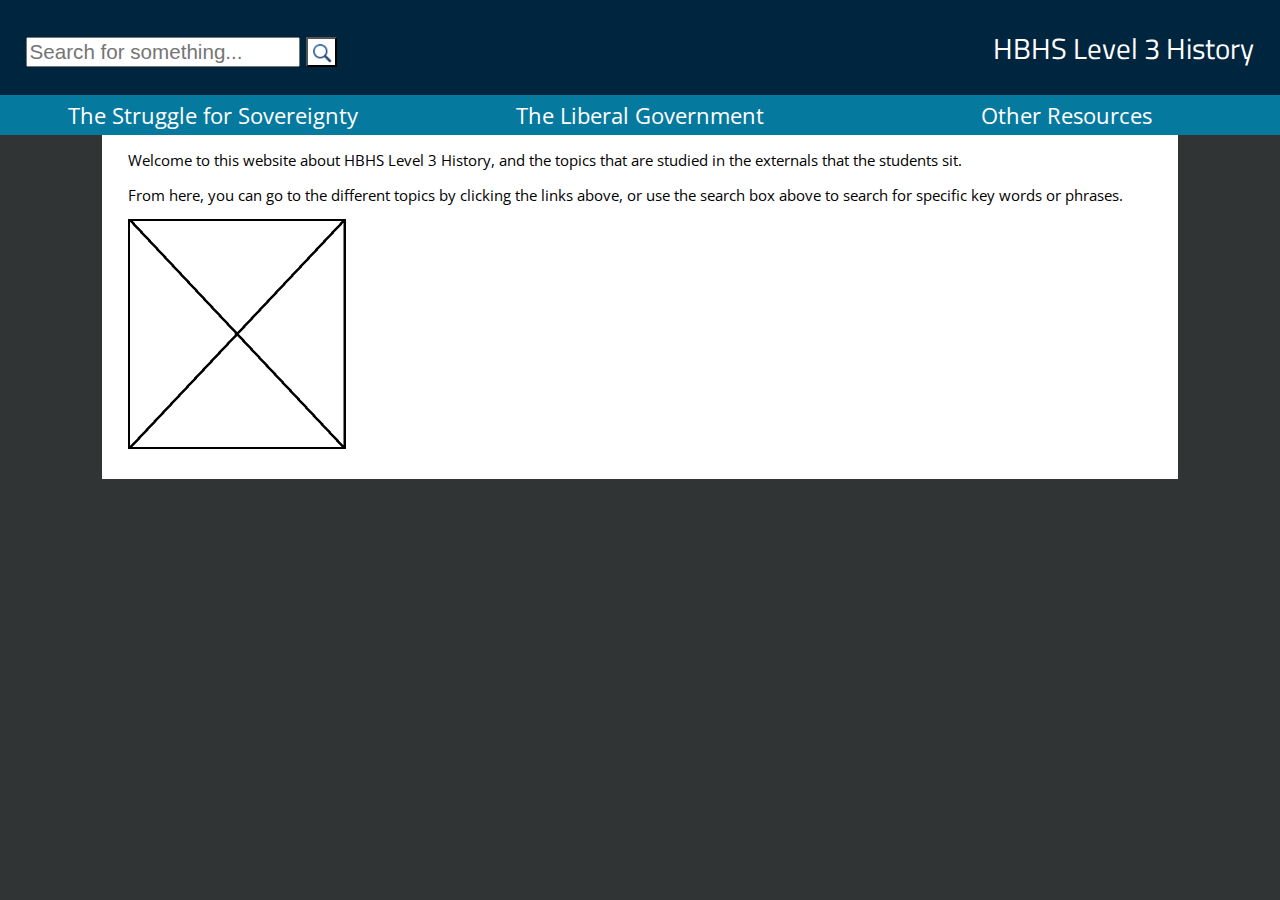
==== index.html @ 08b9e3be "Update index.html" ====
<!DOCTYPE HTML>
<html>
<head>
	<meta http-equiv="Content-Type" content="text/html" charset="UTF-8" lang="en">
	<meta name="keywords" content="History, HBHS, Hamilton Boys' High School">
	<meta name="author" content="Jordyn Coxhead">
	<title>HBHS Level 3 History</title>
	<link rel="stylesheet" type="text/css" href="style.css">
	<link rel="icon" type="image/ico" href="images/blue_book.ico">
	
</head>
<body>
	<header>
		<form action="results.html">
			<input type="search" id="mySearch" placeholder="Search for something..." name="search">
			<button type="submit" id="submitButton"><span class="invisible">O</span></button>
		</form>
		<a href="index.html">HBHS Level 3 History</a>
	</header>
	<nav>
		<ul>
			<a href="sovereignty.html"><li>The Struggle for Sovereignty</li></a> 
			<a href="liberal.html"><li>The Liberal Government</li></a> 
			<a href="resources.html"><li>Other Resources</li></a>
		</ul>	
	</nav>
	<main>
		<section>
			<p>Welcome to this website about HBHS Level 3 History, and the topics that are studied in the externals that the students sit.</p>
			<p>From here, you can go to the different topics by clicking the links above, or use the search box above to search for specific key words or phrases.</p>
			<img src='images/sample.png' />
		</section>
	</main>
	<footer>
	</footer>
</body>
</html>
---- style.css ----
@import url('https://fonts.googleapis.com/css?family=Titillium+Web|Yanone+Kaffeesatz|Open+Sans');

header, nav, main, section
{
	display: block;
}

html
{
	min-height: 100%;
}
body {
	background-color: #313435;
	margin: 0;
	padding: 0;
	font-family: 'Open Sans', sans-serif;
	font-size: 0.92em;
}
header {
	height: 10%;
	background-color: #00253E;
	margin: 0;
	font-family: 'Titillium Web', sans-serif;
	font-size: 2em;
	color: #fff;
	padding: 2%;
	text-align: right;
}
nav {
	background-color: #06799F;
	margin: 0;
	font-size: 1.5em;
	height: 10%;
}
nav ul
{
	list-style-type: none;
	text-decoration: none;
	margin: 0;
	padding: 0;
}
nav ul li
{
	margin: 0;
	padding: 5px 0 5px 0;
	text-align: center;
	float: left;
	width: 33.3333333%;
	background-color:#06799F;
	
}
header a:link, header a:visited, nav a:link, nav a:visited {
    text-decoration: none;
    color: #fff;
}
main {
	background-color: #FFF;
	width: 80%;
	padding: 2%;
	padding-top: 0;
	float: left;
  	margin-left: 8%;
}
footer {
	height: 10%;
	background-color: #06799F;
	width: 100%;
	margin: 0;
	padding: 0;
}
h1 {
	font-family: 'Yanone Kaffeesatz', sans-serif;
	font-size: 1.5em;
}
h2 {
	font-size: 1.17em;
}
h3 {
	font-size: 1em;
	font-style: strong;
}
.img-align-right {
    	float: right;
    	margin: 0 0 10px 10px;
}
form {
	float: left;
	margin: 0;
	padding: 0;
}
#mySearch {
	font-size: 0.7em;
}
#submitButton {
	font-size: 0.7em;
	background-image: url('/images/search.png');
	background-size: cover;
	background-repeat: no-repeat;
	width: 1.5em;
}
.invisible {
	opacity: 0;
}
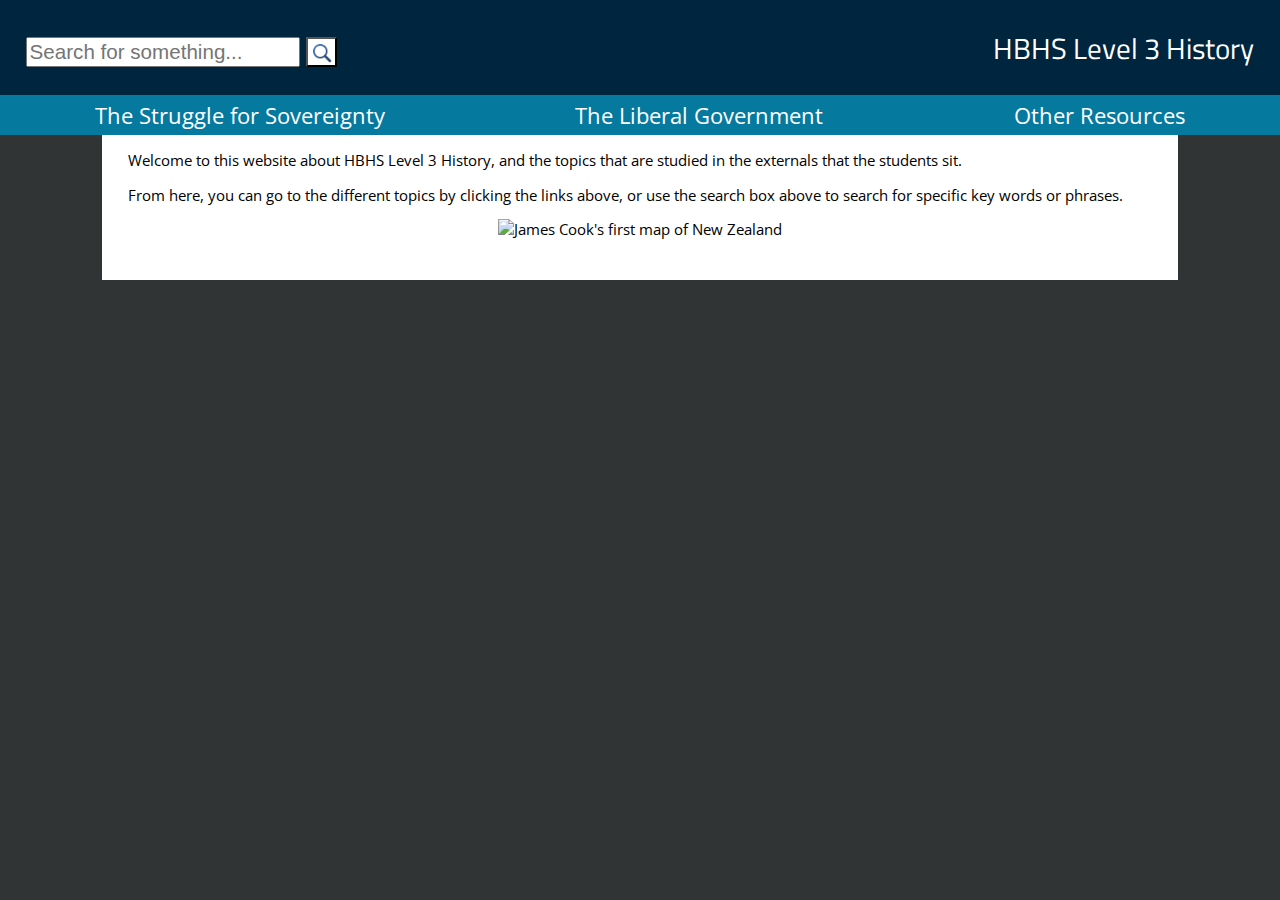
==== commit 53075ca7: "Update index.html" ====
--- a/index.html
+++ b/index.html
@@ -28,7 +28,7 @@
 		<section>
 			<p>Welcome to this website about HBHS Level 3 History, and the topics that are studied in the externals that the students sit.</p>
 			<p>From here, you can go to the different topics by clicking the links above, or use the search box above to search for specific key words or phrases.</p>
-			<img src='images/sample.png' />
+			<p align="center"><img src="images/cook.jpg" alt="James Cook's first map of New Zealand" title="James Cook's first map of New Zealand" width="500" height="690"/></p>	
 		</section>
 	</main>
 	<footer>
--- a/style.css
+++ b/style.css
@@ -30,7 +30,6 @@
 	background-color: #06799F;
 	margin: 0;
 	font-size: 1.5em;
-	height: 10%;
 }
 nav ul
 {
@@ -38,14 +37,14 @@
 	text-decoration: none;
 	margin: 0;
 	padding: 0;
+	display: flex;
+	justify-content: space-around;
 }
 nav ul li
 {
 	margin: 0;
 	padding: 5px 0 5px 0;
 	text-align: center;
-	float: left;
-	width: 33.3333333%;
 	background-color:#06799F;
 	
 }
@@ -68,9 +67,14 @@
 	margin: 0;
 	padding: 0;
 }
+a:link, a:visited, a:hover, a:active {
+	color: blue;
+    	text-decoration: underline;
+    	cursor: auto;
+}
 h1 {
 	font-family: 'Yanone Kaffeesatz', sans-serif;
-	font-size: 1.5em;
+	font-size: 2em;
 }
 h2 {
 	font-size: 1.17em;
@@ -79,9 +83,13 @@
 	font-size: 1em;
 	font-style: strong;
 }
+.img-align-left {
+    	float: left;
+    	margin: 0 15px 15px 0;
+}
 .img-align-right {
     	float: right;
-    	margin: 0 0 10px 10px;
+    	margin: 0 0 15px 15px;
 }
 form {
 	float: left;
@@ -101,3 +109,35 @@
 .invisible {
 	opacity: 0;
 }
+@media screen and (max-width: 600px)  {
+	header
+	{
+		text-align: center;
+	}
+	form
+	{
+		float: left;
+		width: 100%;
+	}
+	main
+	{
+		margin: 0;
+		width: 100%;
+	}
+	nav ul
+	{
+		flex-direction: column;
+	}
+	nav ul li
+	{
+		float: none;
+		width: 100%;
+	}
+	img
+	{
+		margin: auto;
+		height: auto;
+		width: 75%;
+		float: none;
+	}
+}
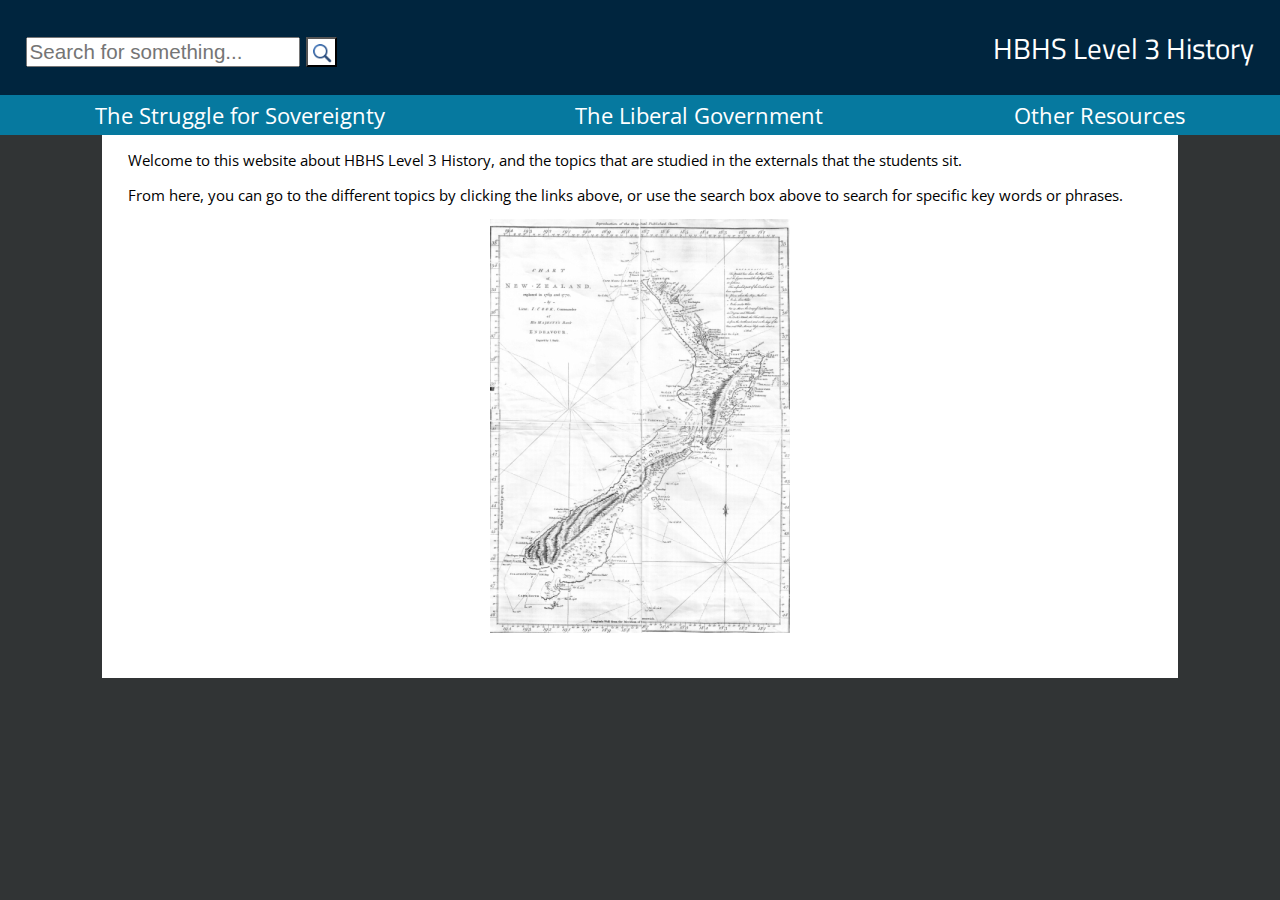
==== commit a3b018df: "Update index.html" ====
--- a/index.html
+++ b/index.html
@@ -28,7 +28,7 @@
 		<section>
 			<p>Welcome to this website about HBHS Level 3 History, and the topics that are studied in the externals that the students sit.</p>
 			<p>From here, you can go to the different topics by clicking the links above, or use the search box above to search for specific key words or phrases.</p>
-			<p align="center"><img src="images/cook.jpg" alt="James Cook's first map of New Zealand" title="James Cook's first map of New Zealand" width="500" height="690"/></p>	
+			<p align="center"><img src="images/cook.jpg" alt="James Cook's first map of New Zealand" title="James Cook's first map of New Zealand" width="300" height="414"/></p>	
 		</section>
 	</main>
 	<footer>
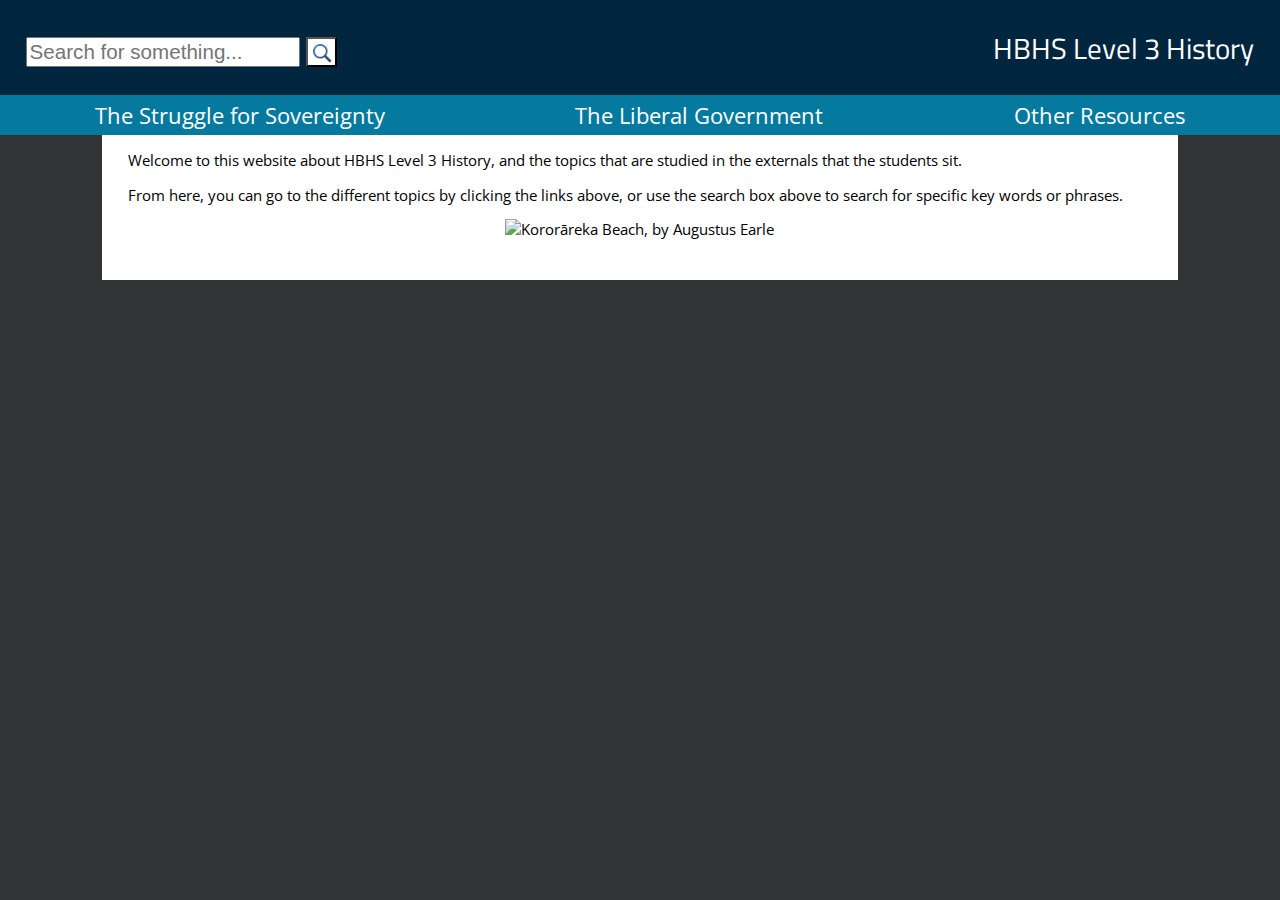
==== commit f8864560: "Update index.html" ====
--- a/index.html
+++ b/index.html
@@ -28,7 +28,7 @@
 		<section>
 			<p>Welcome to this website about HBHS Level 3 History, and the topics that are studied in the externals that the students sit.</p>
 			<p>From here, you can go to the different topics by clicking the links above, or use the search box above to search for specific key words or phrases.</p>
-			<p align="center"><img src="images/cook.jpg" alt="James Cook's first map of New Zealand" title="James Cook's first map of New Zealand" width="300" height="414"/></p>	
+			<p align="center"><img src="images/cover.jpg" alt="Kororāreka Beach, by Augustus Earle" title="Kororāreka Beach, by Augustus Earle" width="500" height="219"/></p>	
 		</section>
 	</main>
 	<footer>
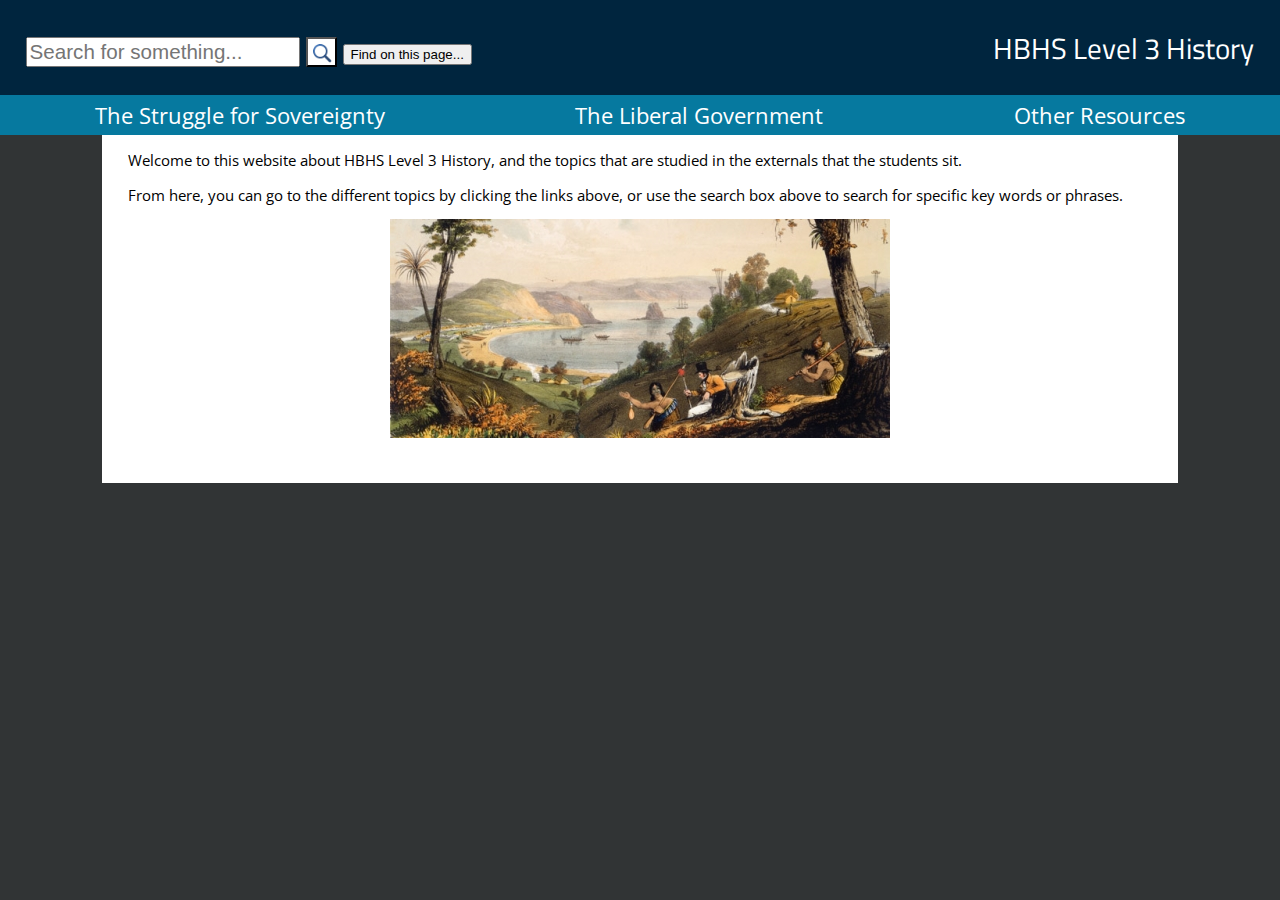
==== commit b8c5fd67: "Update index.html" ====
--- a/index.html
+++ b/index.html
@@ -14,6 +14,7 @@
 		<form action="results.html">
 			<input type="search" id="mySearch" placeholder="Search for something..." name="search">
 			<button type="submit" id="submitButton"><span class="invisible">O</span></button>
+			<script type="text/javascript" language="JavaScript" src="find5.js"></script>
 		</form>
 		<a href="index.html">HBHS Level 3 History</a>
 	</header>
--- a/style.css
+++ b/style.css
@@ -109,6 +109,14 @@
 .invisible {
 	opacity: 0;
 }
+.highlight
+{
+	background-color: DeepSkyBlue;
+}
+.find_selected
+{
+	background-color: LightBlue;
+}
 @media screen and (max-width: 600px)  {
 	header
 	{
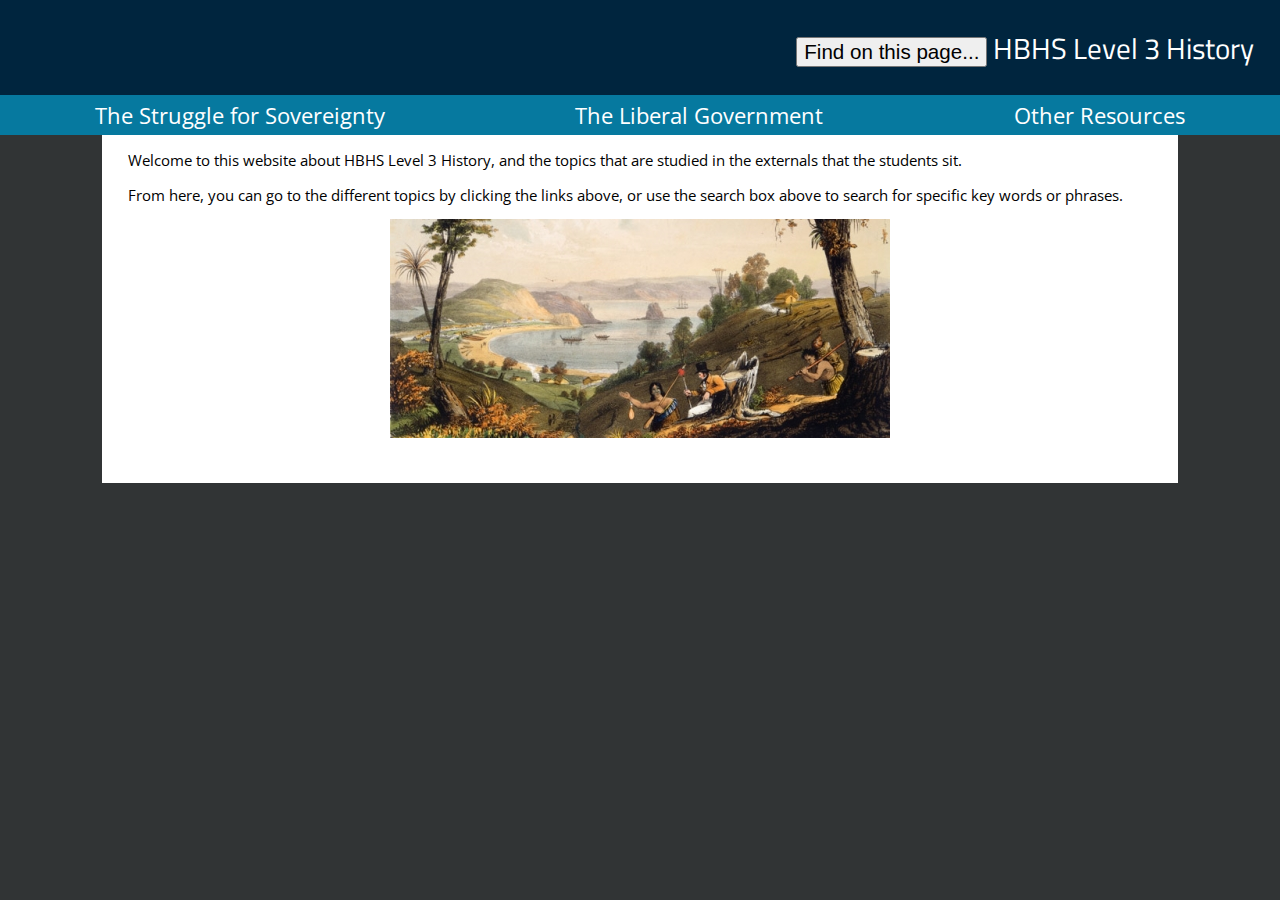
==== commit c0893154: "Update index.html" ====
--- a/index.html
+++ b/index.html
@@ -11,11 +11,7 @@
 </head>
 <body>
 	<header>
-		<form action="results.html">
-			<input type="search" id="mySearch" placeholder="Search for something..." name="search">
-			<button type="submit" id="submitButton"><span class="invisible">O</span></button>
-			<script type="text/javascript" language="JavaScript" src="find5.js"></script>
-		</form>
+		<script type="text/javascript" language="JavaScript" src="find5.js"></script>
 		<a href="index.html">HBHS Level 3 History</a>
 	</header>
 	<nav>
--- a/style.css
+++ b/style.css
@@ -111,11 +111,11 @@
 }
 .highlight
 {
-	background-color: DeepSkyBlue;
+	background-color: LightBlue;
 }
 .find_selected
 {
-	background-color: LightBlue;
+	background-color: DeepSkyBlue;
 }
 @media screen and (max-width: 600px)  {
 	header
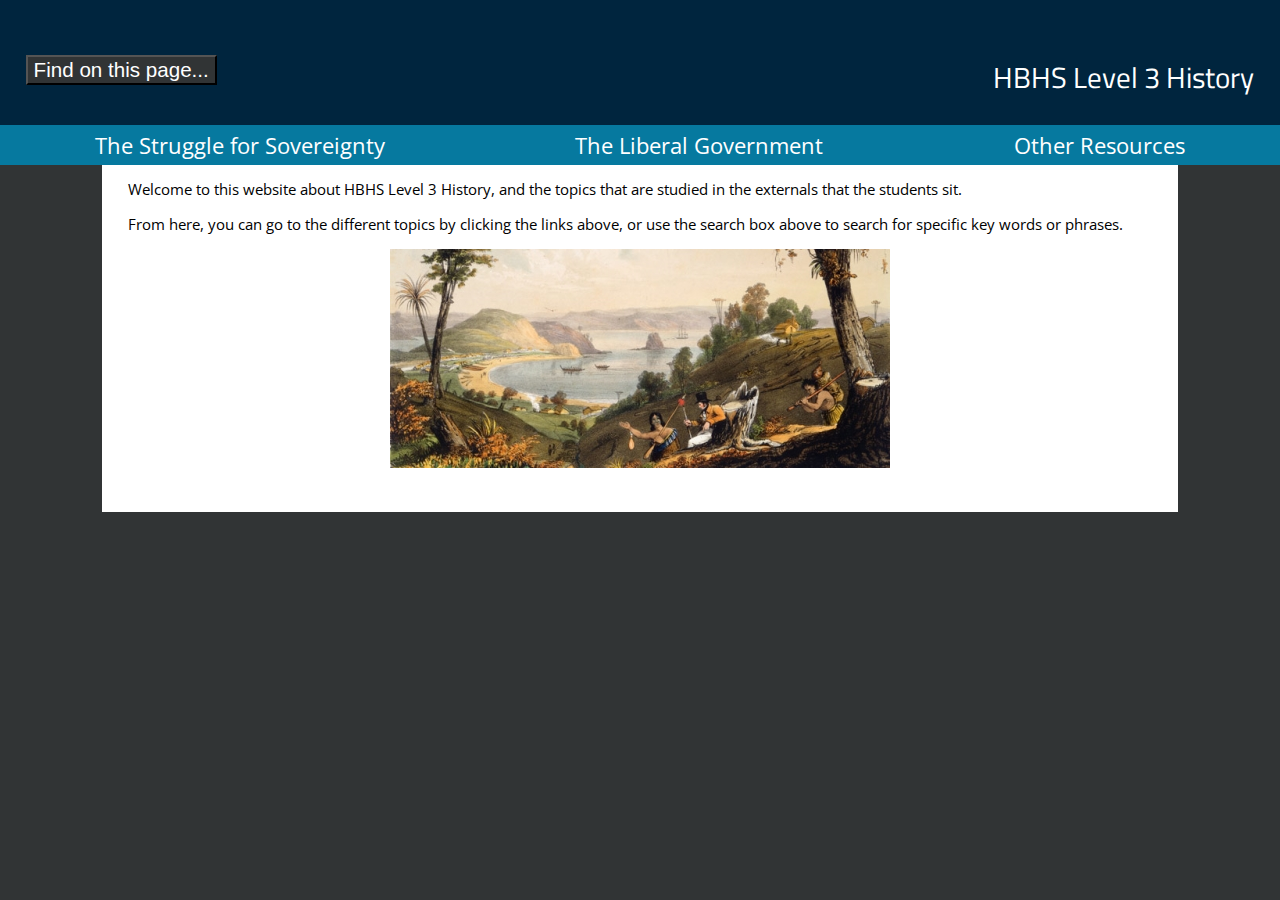
==== commit d11730c4: "Update index.html" ====
--- a/index.html
+++ b/index.html
@@ -11,7 +11,7 @@
 </head>
 <body>
 	<header>
-		<script type="text/javascript" language="JavaScript" src="find5.js"></script>
+		<p><script type="text/javascript" language="JavaScript" src="find5.js"></script></p>
 		<a href="index.html">HBHS Level 3 History</a>
 	</header>
 	<nav>
--- a/style.css
+++ b/style.css
@@ -98,13 +98,13 @@
 }
 #mySearch {
 	font-size: 0.7em;
+	background-color: #313435;
+	float: left;
+	color: #fff;
 }
-#submitButton {
-	font-size: 0.7em;
-	background-image: url('/images/search.png');
-	background-size: cover;
-	background-repeat: no-repeat;
-	width: 1.5em;
+.searchFormat {
+	font-family: 'Open Sans', sans-serif;
+	font-size: 11pt;
 }
 .invisible {
 	opacity: 0;
@@ -117,7 +117,7 @@
 {
 	background-color: DeepSkyBlue;
 }
-@media screen and (max-width: 600px)  {
+@media not (max-resolution: 1dpi) and (max-width: 600px) {
 	header
 	{
 		text-align: center;
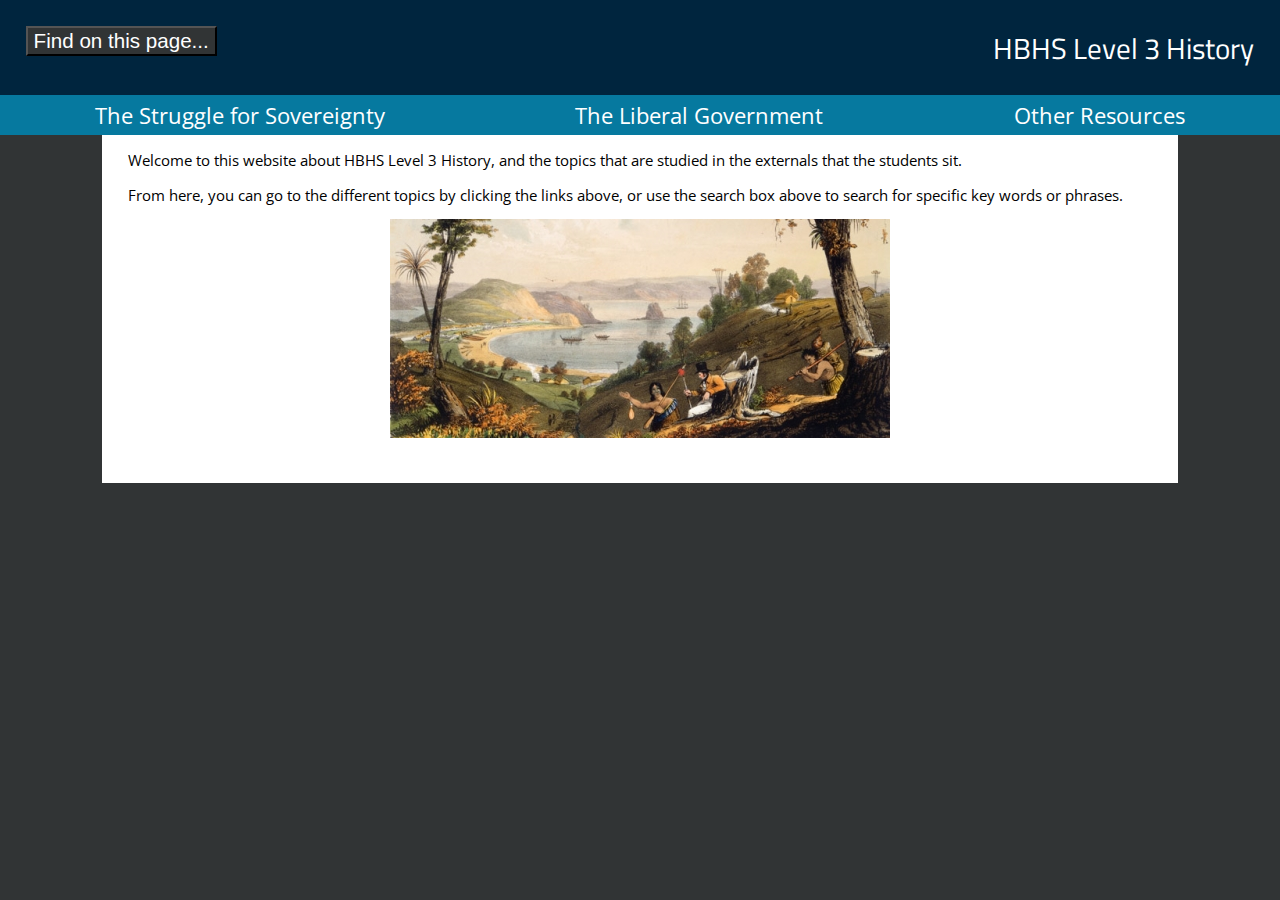
==== commit 071413b1: "Update index.html" ====
--- a/index.html
+++ b/index.html
@@ -11,7 +11,7 @@
 </head>
 <body>
 	<header>
-		<p><script type="text/javascript" language="JavaScript" src="find5.js"></script></p>
+		<script type="text/javascript" language="JavaScript" src="find5.js"></script>
 		<a href="index.html">HBHS Level 3 History</a>
 	</header>
 	<nav>
